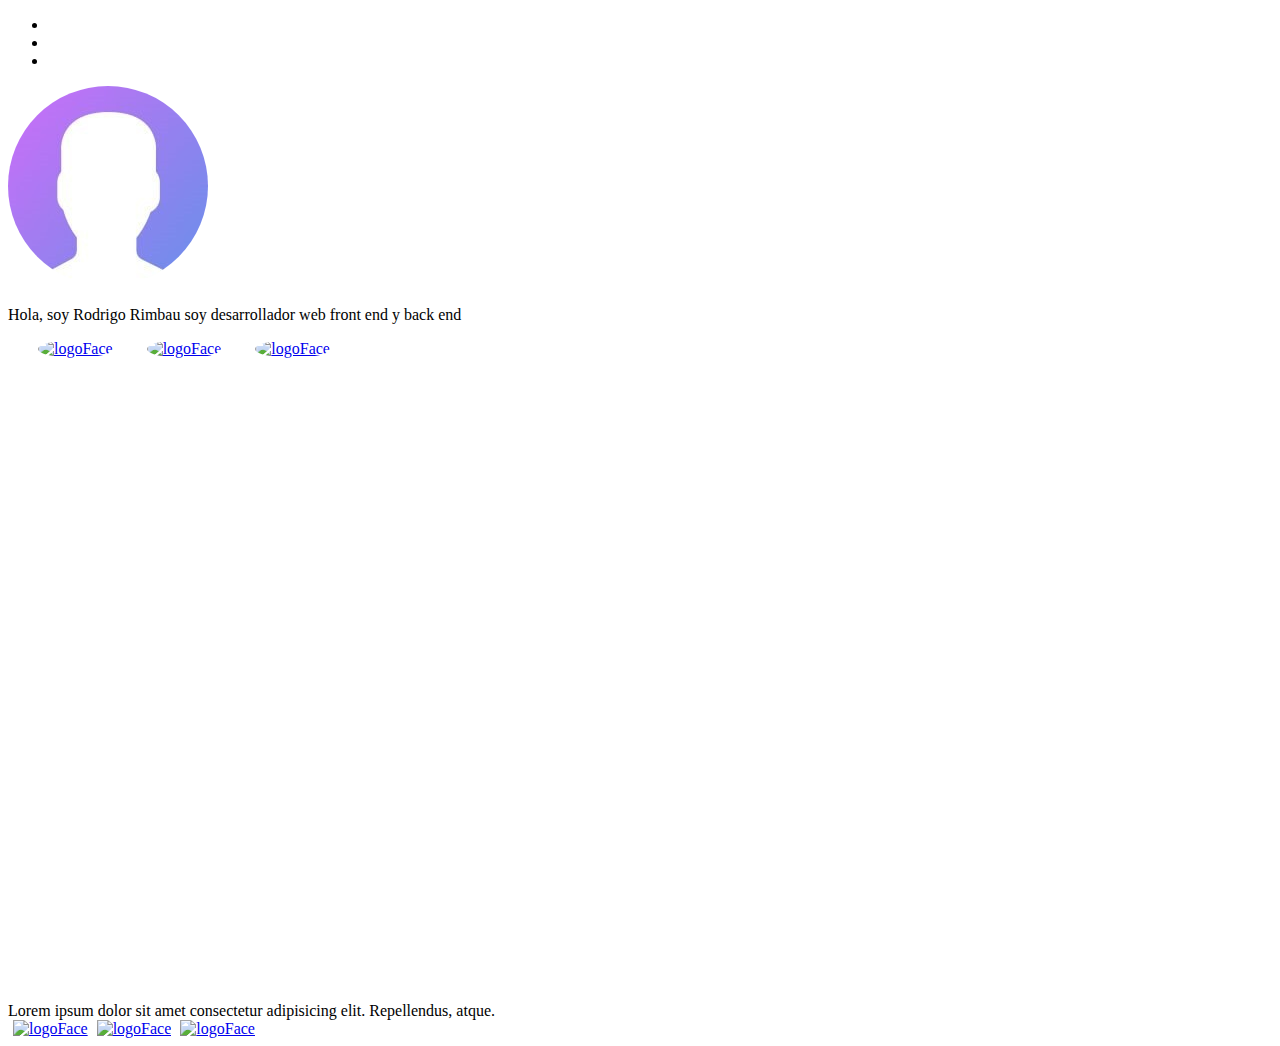
==== pages/aboutme.html @ ce5ebc76 "Proyect Final" ====
<!DOCTYPE html>
<html lang="en">
<head>
    <meta charset="UTF-8">
    <meta http-equiv="X-UA-Compatible" content="IE=edge">
    <meta name="viewport" content="width=device-width, initial-scale=1.0">
    <title>Acerca de mi Rodrigo Rimbau</title>
    <link href="https://cdn.jsdelivr.net/npm/bootstrap@5.0.2/dist/css/bootstrap.min.css" rel="stylesheet" integrity="sha384-EVSTQN3/azprG1Anm3QDgpJLIm9Nao0Yz1ztcQTwFspd3yD65VohhpuuCOmLASjC" crossorigin="anonymous">
    <link rel="stylesheet" href="../css/stylesI.css">
</head>
<body>
    <div class="container-flex">
        <header class="m-0 p-0 row bg-dark">
            <nav class="col">
                <ul class="nav nav-pills justify-content-center">
                    <li class="nav-item p-2 liHoverMain"><a href="#" class="nav-link" aria-current="page">Inicio</a></li>
                    <li class="nav-item p-2 liHoverMain"><a href="./pages/aboutme.html" class="nav-link" aria-current="page">Acerca de mi</a></li>
                    <li class="nav-item p-2 liHoverMain"><a href="./pages/services.html" class="nav-link" aria-current="page">Servicios</a></li>
                </ul>
            </nav>
        </header>
    <main class="mainAboutMe row">
        <div class="col-5 bg-dark">
            <div class="row justify-content-center align-items-center">
                <div class="col-5 imgPrese">
                <img src="../img/logoPres.jpg" alt="">
            </div>
            <div class="row align-items-center justify-content-center">
                <div class="col-7 text-center text-light mt-5">
                    <p>Hola, soy Rodrigo Rimbau soy desarrollador web front end y back end</p>
                </div>
                
            <div class="row align-items-center justify-content-center">
                <div class="col-7 text-center text-light mt-5 d-flex imgRedesPrese">
                    <a href="https://www.facebook.com/roodriiiigooo"><img src="../img/facebook-logo.png" alt="logoFace"></a>
                    <a href="https://www.instagram.com/rroodry/"><img src="../img/pngwing.com.png" alt="logoFace"></a>
                    <a href="https://www.twitter.com"><img src="../img/twitter_logo.png" alt="logoFace"></a>
        
                </div>
            </div>
            </div>    
        </div>
    </main>
    <footer class="row bg-dark text-light">
        <div class="col-5 justify-content-center align-items-center">
            <p>Lorem ipsum dolor sit amet consectetur adipisicing elit. Repellendus, atque.</p>
        </div>
        <div class="col imgColum d-flex justify-content-end align-items-center">
            <a href="https://www.facebook.com/roodriiiigooo"><img src="../img/facebook-logo.png" alt="logoFace"></a>
            <a href="https://www.instagram.com/rroodry/"><img src="../img/pngwing.com.png" alt="logoFace"></a>
            <a href="https://www.twitter.com"><img src="../img/twitter_logo.png" alt="logoFace"></a>
        </div>
    </footer>
</body>
</body>
</html>
---- css/stylesI.css ----
header {
  max-width: 100%;
}

header nav ul li a {
  color: white !important;
  -webkit-animation: fadeInMenu 1s;
          animation: fadeInMenu 1s;
}

header nav ul li a:hover {
  -webkit-transform: scale(1.2);
          transform: scale(1.2);
  -webkit-transition: -webkit-transform 1s ease-in-out;
  transition: -webkit-transform 1s ease-in-out;
  transition: transform 1s ease-in-out;
  transition: transform 1s ease-in-out, -webkit-transform 1s ease-in-out;
}

.mainIndex {
  -webkit-animation: fadeInMenu 1s;
          animation: fadeInMenu 1s;
  background-image: url(../img/mainImg.jpg);
  margin: 0px !important;
  padding: 0px !important;
}

.mainIndex .dvText {
  cursor: pointer;
  background-color: rgba(0, 0, 0, 0.562);
  border-radius: 10px;
  padding: 50px;
  height: 200px;
}

.mainIndex .dvText:hover section h2, .mainIndex .dvText:hover section h3 {
  display: none;
}

.mainIndex .dvText:hover section:after {
  content: 'Ver mas Proyectos';
  -webkit-animation: fadeInMenu 1s;
          animation: fadeInMenu 1s;
}

.mainIndex .dvText section h2, .mainIndex .dvText section h3 {
  -webkit-animation: fadeInMenu 1s;
          animation: fadeInMenu 1s;
}

.mainIndex section {
  font-size: 50px;
}

footer {
  margin: 0px !important;
  padding: 0px !important;
}

footer p {
  margin-bottom: 0px !important;
}

footer .imgColum img {
  margin-left: 5px;
  width: 20px;
}

footer .imgColum img:hover {
  -webkit-transform: rotate(10deg) scale(1.5);
          transform: rotate(10deg) scale(1.5);
  -webkit-transition: -webkit-transform 1s;
  transition: -webkit-transform 1s;
  transition: transform 1s;
  transition: transform 1s, -webkit-transform 1s;
}

.mainAboutMe div div div img {
  border-radius: 50%;
  width: 200px;
  height: 200px;
}

.mainAboutMe div .imgRedesPrese img {
  width: 50px;
  height: 50px;
  margin-left: 30px;
}

@-webkit-keyframes imgRedes {
  0% {
    -webkit-transform: scale(1);
            transform: scale(1);
  }
  100% {
    -webkit-transform: scale(1.5);
            transform: scale(1.5);
  }
}

@keyframes imgRedes {
  0% {
    -webkit-transform: scale(1);
            transform: scale(1);
  }
  100% {
    -webkit-transform: scale(1.5);
            transform: scale(1.5);
  }
}

@-webkit-keyframes fadeInMenu {
  0% {
    opacity: 0;
  }
  100% {
    opacity: 1;
  }
}

@keyframes fadeInMenu {
  0% {
    opacity: 0;
  }
  100% {
    opacity: 1;
  }
}

@media screen and (max-width: 609px) {
  .mainIndex section h2, .mainIndex section h3 {
    font-size: 15px;
  }
}

main {
  height: 100vh;
}
/*# sourceMappingURL=stylesI.css.map */
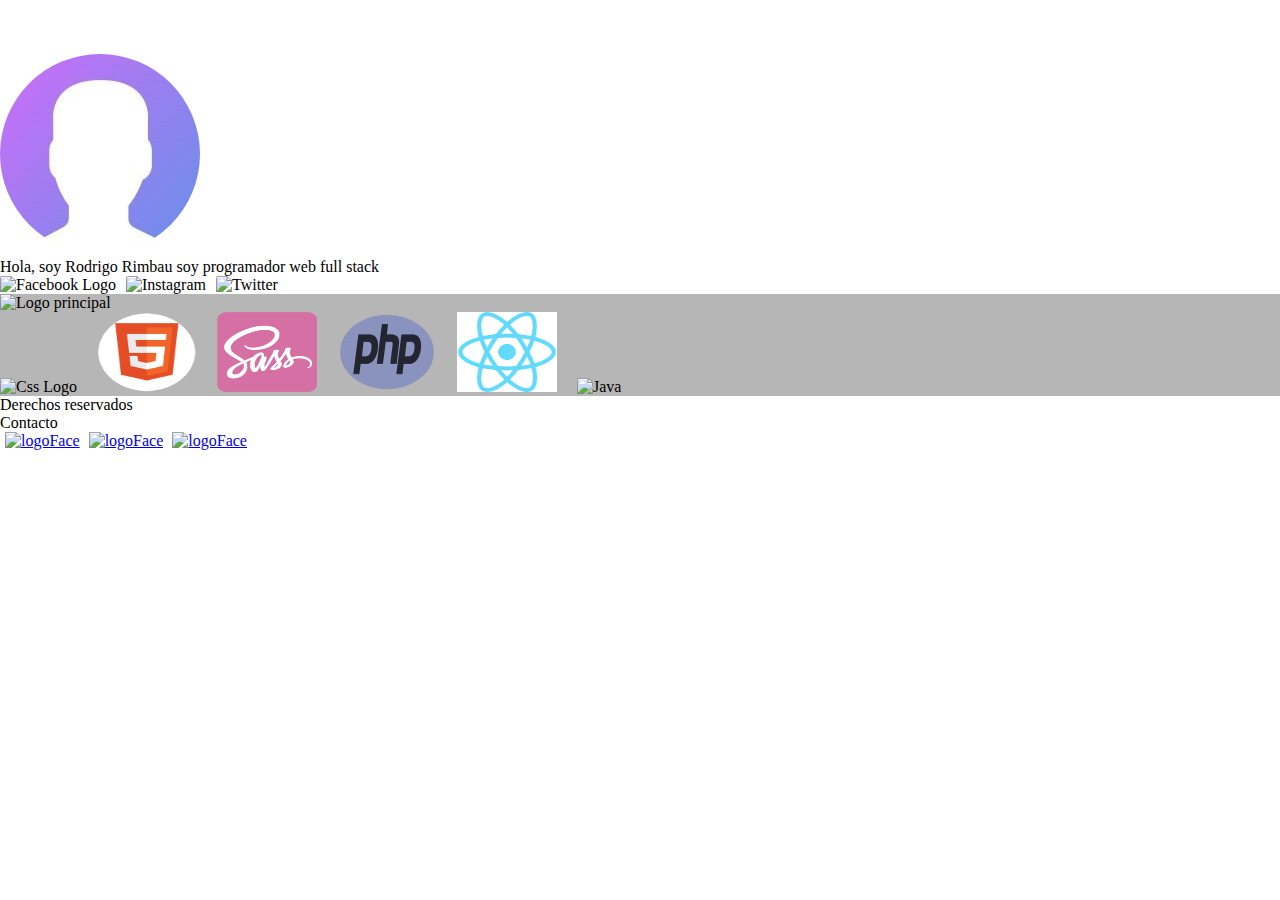
==== commit 03450a28: "Proyect Final" ====
--- a/pages/aboutme.html
+++ b/pages/aboutme.html
@@ -11,7 +11,7 @@
 <body>
     <div class="container-flex">
         <header class="m-0 p-0 row bg-dark">
-            <nav class="col">
+            <nav class="col-12">
                 <ul class="nav nav-pills justify-content-center">
                     <li class="nav-item p-2 liHoverMain"><a href="#" class="nav-link" aria-current="page">Inicio</a></li>
                     <li class="nav-item p-2 liHoverMain"><a href="./pages/aboutme.html" class="nav-link" aria-current="page">Acerca de mi</a></li>
@@ -19,33 +19,35 @@
                 </ul>
             </nav>
         </header>
-    <main class="mainAboutMe row">
-        <div class="col-5 bg-dark">
-            <div class="row justify-content-center align-items-center">
-                <div class="col-5 imgPrese">
-                <img src="../img/logoPres.jpg" alt="">
+    <main class="mainAboutMe row m-0 p-0">
+        <div class="col-sm-12 col-md-6 col-lg-4 bg-dark text-light colPresen">
+            <div class="logoPrincipal d-flex justify-content-center">
+                <img src="../img/logoPres.jpg" alt="imagen logo">
             </div>
-            <div class="row align-items-center justify-content-center">
-                <div class="col-7 text-center text-light mt-5">
-                    <p>Hola, soy Rodrigo Rimbau soy desarrollador web front end y back end</p>
-                </div>
-                
-            <div class="row align-items-center justify-content-center">
-                <div class="col-7 text-center text-light mt-5 d-flex imgRedesPrese">
-                    <a href="https://www.facebook.com/roodriiiigooo"><img src="../img/facebook-logo.png" alt="logoFace"></a>
-                    <a href="https://www.instagram.com/rroodry/"><img src="../img/pngwing.com.png" alt="logoFace"></a>
-                    <a href="https://www.twitter.com"><img src="../img/twitter_logo.png" alt="logoFace"></a>
-        
-                </div>
+            <div class="textPrese text-center mt-5">
+                <p>Hola, soy Rodrigo Rimbau soy programador web full stack</p>
             </div>
-            </div>    
+            <div class="logosPresen d-flex justify-content-center align-items-center">
+                <img src="../img/facebook-logo.png" alt="Facebook Logo"><img src="../img/pngwing.com.png" alt="Instagram"><img src="../img/twitter_logo.png" alt="Twitter">
+            </div>
+        </div>
+        <div class="col-sm-12 col-md-6 col-lg-8 colContent">
+            <div class="contImagen mt-5 d-flex justify-content-center">
+                <img src="../img/19362653-768x432.jpg" alt="Logo principal">
+            </div>
+            <div class="imgCodes mt-5 d-flex justify-content-center align-items-center mb-5">
+                <img src="../img/css.png" alt="Css Logo"><img src="../img/html.png" alt="Html Logo"><img src="../img/sass.png" alt="Sass Logo"><img src="../img/php.png" alt="php logo"><img src="../img/Logo2React.png" alt="React Logo"><img src="../img/logojavas.png" alt="Java">
+            </div>
         </div>
     </main>
     <footer class="row bg-dark text-light">
-        <div class="col-5 justify-content-center align-items-center">
-            <p>Lorem ipsum dolor sit amet consectetur adipisicing elit. Repellendus, atque.</p>
+        <div class="col-5 justify-content-center m-0 p-0 align-items-center">
+            <p>Derechos reservados</p>
         </div>
-        <div class="col imgColum d-flex justify-content-end align-items-center">
+        <div class="col-2 justify-content-center align-items-center d-flex m-0 p-0">
+            <p><a>Contacto</a></p>
+        </div>
+        <div class="col-5 m-0 p-0 imgColum d-flex justify-content-end align-items-center">
             <a href="https://www.facebook.com/roodriiiigooo"><img src="../img/facebook-logo.png" alt="logoFace"></a>
             <a href="https://www.instagram.com/rroodry/"><img src="../img/pngwing.com.png" alt="logoFace"></a>
             <a href="https://www.twitter.com"><img src="../img/twitter_logo.png" alt="logoFace"></a>
@@ -53,4 +55,4 @@
     </footer>
 </body>
 </body>
-</html>+</html>
--- a/css/stylesI.css
+++ b/css/stylesI.css
@@ -1,3 +1,8 @@
+* {
+  margin: 0px;
+  padding: 0px;
+}
+
 header {
   max-width: 100%;
 }
@@ -53,6 +58,7 @@
 }
 
 footer {
+  height: 50px;
   margin: 0px !important;
   padding: 0px !important;
 }
@@ -75,16 +81,48 @@
   transition: transform 1s, -webkit-transform 1s;
 }
 
-.mainAboutMe div div div img {
-  border-radius: 50%;
-  width: 200px;
-  height: 200px;
+* {
+  margin: 0px;
+  padding: 0px;
 }
 
-.mainAboutMe div .imgRedesPrese img {
-  width: 50px;
-  height: 50px;
-  margin-left: 30px;
+.mainAboutMe .colPresen .logosPresen img {
+  width: 30px;
+  margin-right: 10px;
+  border-radius: 2px;
+}
+
+.mainAboutMe .colPresen .logoPrincipal img {
+  border-radius: 50%;
+}
+
+.mainAboutMe .colContent {
+  background-color: #b6b6b6;
+}
+
+.mainAboutMe .colContent .contImagen img {
+  width: 95%;
+}
+
+.mainAboutMe .colContent .imgCodes {
+  -ms-flex-wrap: wrap;
+      flex-wrap: wrap;
+}
+
+.mainAboutMe .colContent .imgCodes img {
+  width: 100px;
+  height: 80px;
+  margin-right: 20px;
+}
+
+.mainAboutMe .colContent .imgCodes img:hover {
+  cursor: pointer;
+  -webkit-transition: -webkit-transform 0.5s;
+  transition: -webkit-transform 0.5s;
+  transition: transform 0.5s;
+  transition: transform 0.5s, -webkit-transform 0.5s;
+  -webkit-transform: scale(1.2);
+          transform: scale(1.2);
 }
 
 @-webkit-keyframes imgRedes {
@@ -132,8 +170,4 @@
     font-size: 15px;
   }
 }
-
-main {
-  height: 100vh;
-}
 /*# sourceMappingURL=stylesI.css.map */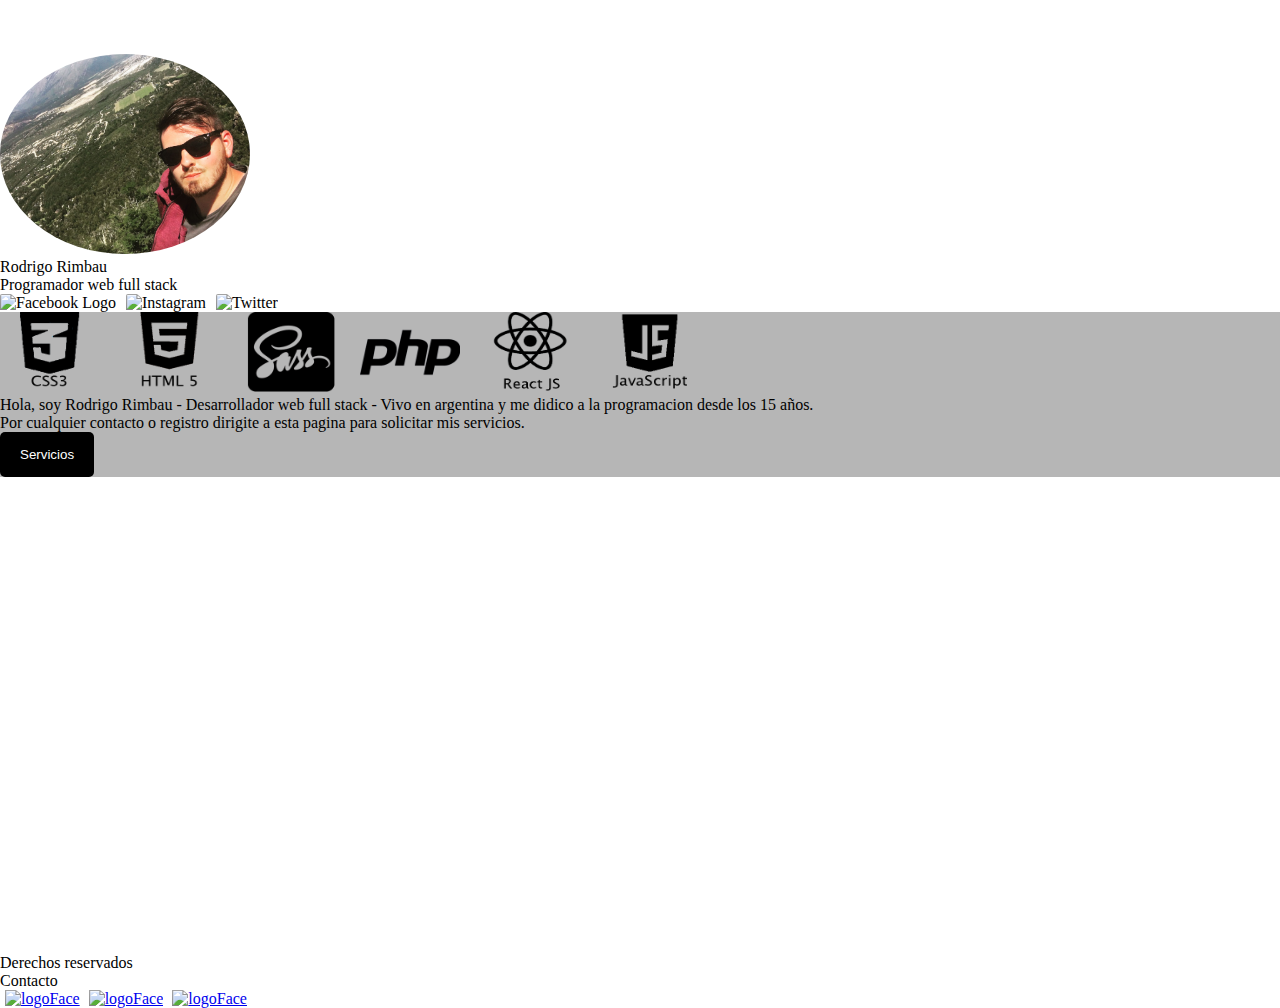
==== commit f95eaabf: "Proyect Final" ====
--- a/pages/aboutme.html
+++ b/pages/aboutme.html
@@ -13,30 +13,37 @@
         <header class="m-0 p-0 row bg-dark">
             <nav class="col-12">
                 <ul class="nav nav-pills justify-content-center">
-                    <li class="nav-item p-2 liHoverMain"><a href="#" class="nav-link" aria-current="page">Inicio</a></li>
-                    <li class="nav-item p-2 liHoverMain"><a href="./pages/aboutme.html" class="nav-link" aria-current="page">Acerca de mi</a></li>
-                    <li class="nav-item p-2 liHoverMain"><a href="./pages/services.html" class="nav-link" aria-current="page">Servicios</a></li>
+                    <li class="nav-item p-2 liHoverMain"><a href="../index.html" class="nav-link" aria-current="page">Inicio</a></li>
+                    <li class="nav-item p-2 liHoverMain"><a href="./aboutme.html" class="nav-link" aria-current="page">Acerca de mi</a></li>
+                    <li class="nav-item p-2 liHoverMain"><a href="./services.html" class="nav-link" aria-current="page">Servicios</a></li>
                 </ul>
             </nav>
         </header>
     <main class="mainAboutMe row m-0 p-0">
         <div class="col-sm-12 col-md-6 col-lg-4 bg-dark text-light colPresen">
-            <div class="logoPrincipal d-flex justify-content-center">
-                <img src="../img/logoPres.jpg" alt="imagen logo">
+            <div class="logoPrincipal d-flex justify-content-center imgPerfil">
+                <img src="../img/perfil.jpeg" alt="imagen logo">
             </div>
             <div class="textPrese text-center mt-5">
-                <p>Hola, soy Rodrigo Rimbau soy programador web full stack</p>
+                <p>Rodrigo Rimbau</p>
+                <p>Programador web full stack</p>
             </div>
-            <div class="logosPresen d-flex justify-content-center align-items-center">
+            <div class="logosPresen d-flex justify-content-center align-items-center mt-5">
                 <img src="../img/facebook-logo.png" alt="Facebook Logo"><img src="../img/pngwing.com.png" alt="Instagram"><img src="../img/twitter_logo.png" alt="Twitter">
             </div>
         </div>
-        <div class="col-sm-12 col-md-6 col-lg-8 colContent">
-            <div class="contImagen mt-5 d-flex justify-content-center">
-                <img src="../img/19362653-768x432.jpg" alt="Logo principal">
+        <div class="col-sm-12 col-md-6 col-lg-8 colContent p-0">
+            <div class="imgCodes mt-5 d-flex justify-content-center align-items-center mb-5">
+                <div class="border p-5 bg-white dvCodes text-center">
+                    <img src="../img/css.png" alt="Css Logo"><img src="../img/html.png" alt="Html Logo"><img src="../img/sass.png" alt="Sass Logo"><img src="../img/php.png" alt="php logo"><img src="../img/Logo2React.png" alt="React Logo"><img src="../img/logojavas.png" alt="Java">
+                </div>
             </div>
-            <div class="imgCodes mt-5 d-flex justify-content-center align-items-center mb-5">
-                <img src="../img/css.png" alt="Css Logo"><img src="../img/html.png" alt="Html Logo"><img src="../img/sass.png" alt="Sass Logo"><img src="../img/php.png" alt="php logo"><img src="../img/Logo2React.png" alt="React Logo"><img src="../img/logojavas.png" alt="Java">
+            <div class="p-5 contentDescp">
+                <div class="bg-dark p-5 text-light text-center dvDescp">
+                    <p>Hola, soy Rodrigo Rimbau - Desarrollador web full stack - Vivo en argentina y me didico a la programacion desde los 15 años.</p>
+                    <p>Por cualquier contacto o registro dirigite a esta pagina para solicitar mis servicios.</p>
+                    <input type="button" value="Servicios">
+                </div>
             </div>
         </div>
     </main>
--- a/css/stylesI.css
+++ b/css/stylesI.css
@@ -86,6 +86,15 @@
   padding: 0px;
 }
 
+.mainAboutMe {
+  height: 100vh;
+}
+
+.mainAboutMe .colPresen .imgPerfil img {
+  width: 250px;
+  height: 200px;
+}
+
 .mainAboutMe .colPresen .logosPresen img {
   width: 30px;
   margin-right: 10px;
@@ -100,13 +109,13 @@
   background-color: #b6b6b6;
 }
 
-.mainAboutMe .colContent .contImagen img {
-  width: 95%;
-}
-
 .mainAboutMe .colContent .imgCodes {
   -ms-flex-wrap: wrap;
       flex-wrap: wrap;
+}
+
+.mainAboutMe .colContent .imgCodes .dvCodes {
+  border-radius: 10px;
 }
 
 .mainAboutMe .colContent .imgCodes img {
@@ -121,6 +130,26 @@
   transition: -webkit-transform 0.5s;
   transition: transform 0.5s;
   transition: transform 0.5s, -webkit-transform 0.5s;
+}
+
+.mainAboutMe .colContent .contentDescp .dvDescp {
+  border-radius: 5px;
+}
+
+.mainAboutMe .colContent .contentDescp .dvDescp input {
+  padding: 15px 20px 15px 20px;
+  background: none;
+  border: none;
+  background-color: black;
+  border-radius: 5px;
+  color: white;
+}
+
+.mainAboutMe .colContent .contentDescp .dvDescp input:hover {
+  -webkit-transition: -webkit-transform 0.5s;
+  transition: -webkit-transform 0.5s;
+  transition: transform 0.5s;
+  transition: transform 0.5s, -webkit-transform 0.5s;
   -webkit-transform: scale(1.2);
           transform: scale(1.2);
 }
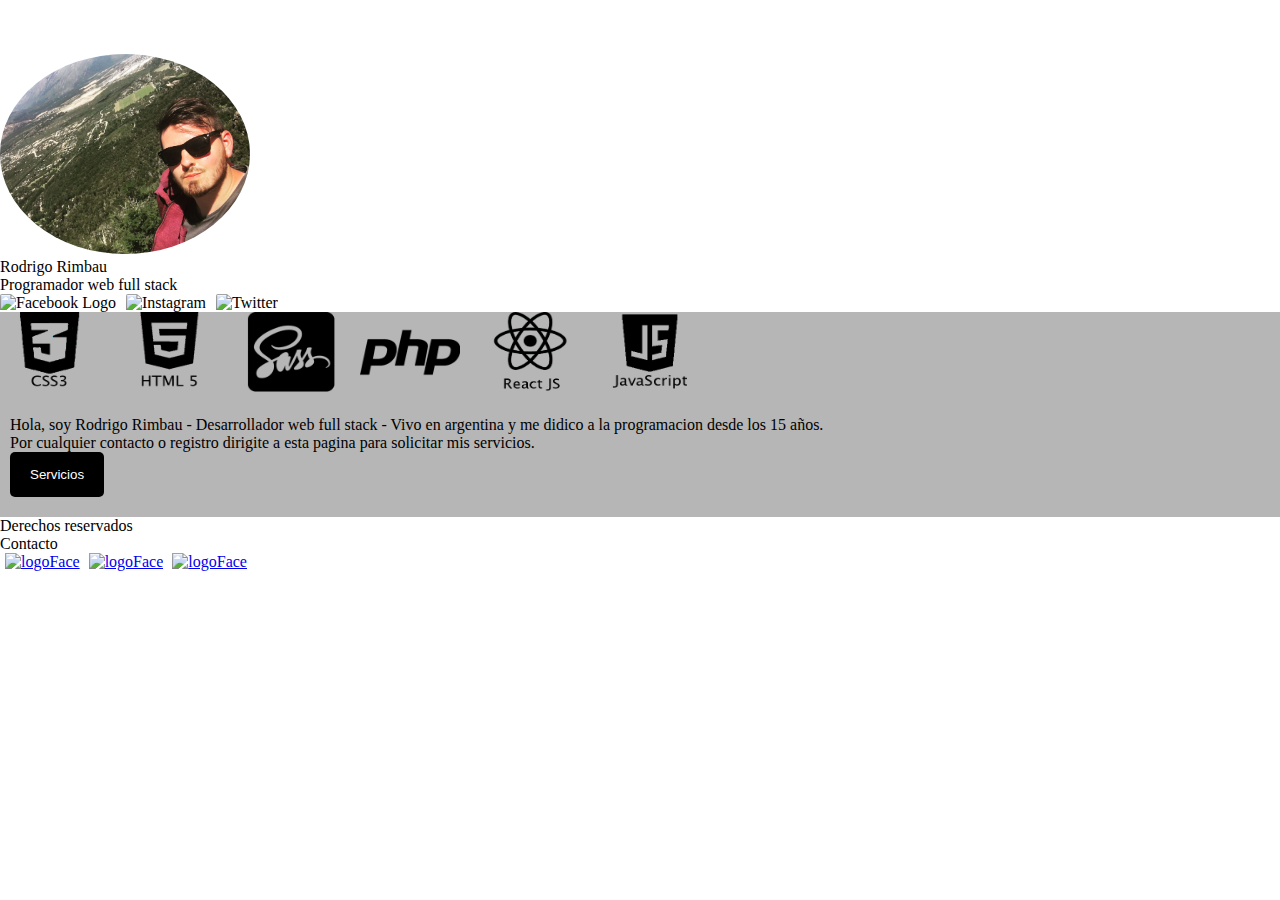
==== commit 2b232f24: "Proyect Final" ====
--- a/pages/aboutme.html
+++ b/pages/aboutme.html
@@ -38,7 +38,7 @@
                     <img src="../img/css.png" alt="Css Logo"><img src="../img/html.png" alt="Html Logo"><img src="../img/sass.png" alt="Sass Logo"><img src="../img/php.png" alt="php logo"><img src="../img/Logo2React.png" alt="React Logo"><img src="../img/logojavas.png" alt="Java">
                 </div>
             </div>
-            <div class="p-5 contentDescp">
+            <div class="contentDescp">
                 <div class="bg-dark p-5 text-light text-center dvDescp">
                     <p>Hola, soy Rodrigo Rimbau - Desarrollador web full stack - Vivo en argentina y me didico a la programacion desde los 15 años.</p>
                     <p>Por cualquier contacto o registro dirigite a esta pagina para solicitar mis servicios.</p>
@@ -47,7 +47,7 @@
             </div>
         </div>
     </main>
-    <footer class="row bg-dark text-light">
+    <footer class="row m-0 p-0 bg-dark text-light">
         <div class="col-5 justify-content-center m-0 p-0 align-items-center">
             <p>Derechos reservados</p>
         </div>
--- a/css/stylesI.css
+++ b/css/stylesI.css
@@ -86,13 +86,15 @@
   padding: 0px;
 }
 
-.mainAboutMe {
-  height: 100vh;
+.mainAboutMe .colPresen {
+  z-index: 1;
 }
 
 .mainAboutMe .colPresen .imgPerfil img {
   width: 250px;
   height: 200px;
+  -webkit-animation: perfilPic 0.5s;
+          animation: perfilPic 0.5s;
 }
 
 .mainAboutMe .colPresen .logosPresen img {
@@ -110,6 +112,9 @@
 }
 
 .mainAboutMe .colContent .imgCodes {
+  z-index: 0;
+  -webkit-animation: wLeft 2s;
+          animation: wLeft 2s;
   -ms-flex-wrap: wrap;
       flex-wrap: wrap;
 }
@@ -130,13 +135,23 @@
   transition: -webkit-transform 0.5s;
   transition: transform 0.5s;
   transition: transform 0.5s, -webkit-transform 0.5s;
+  -webkit-transform: scale(1.2);
+          transform: scale(1.2);
+}
+
+.mainAboutMe .colContent .contentDescp {
+  padding: 20px 0px 20px 10px;
 }
 
 .mainAboutMe .colContent .contentDescp .dvDescp {
-  border-radius: 5px;
+  -webkit-animation: wRigth 2s;
+          animation: wRigth 2s;
+  border-radius: 5px 0px 0px 5px;
 }
 
 .mainAboutMe .colContent .contentDescp .dvDescp input {
+  -webkit-animation: alert 5s infinite;
+          animation: alert 5s infinite;
   padding: 15px 20px 15px 20px;
   background: none;
   border: none;
@@ -146,6 +161,8 @@
 }
 
 .mainAboutMe .colContent .contentDescp .dvDescp input:hover {
+  -webkit-animation: none;
+          animation: none;
   -webkit-transition: -webkit-transform 0.5s;
   transition: -webkit-transform 0.5s;
   transition: transform 0.5s;
@@ -194,6 +211,102 @@
   }
 }
 
+@-webkit-keyframes perfilPic {
+  100% {
+    -webkit-transform: rotateY(360deg);
+            transform: rotateY(360deg);
+  }
+}
+
+@keyframes perfilPic {
+  100% {
+    -webkit-transform: rotateY(360deg);
+            transform: rotateY(360deg);
+  }
+}
+
+@-webkit-keyframes wLeft {
+  0% {
+    -webkit-transform: translate(-250px);
+            transform: translate(-250px);
+  }
+  100% {
+    -webkit-transform: translate(0px);
+            transform: translate(0px);
+  }
+}
+
+@keyframes wLeft {
+  0% {
+    -webkit-transform: translate(-250px);
+            transform: translate(-250px);
+  }
+  100% {
+    -webkit-transform: translate(0px);
+            transform: translate(0px);
+  }
+}
+
+@-webkit-keyframes wRigth {
+  0% {
+    -webkit-transform: translate(250px);
+            transform: translate(250px);
+  }
+  100% {
+    -webkit-transform: translate(0px);
+            transform: translate(0px);
+  }
+}
+
+@keyframes wRigth {
+  0% {
+    -webkit-transform: translate(250px);
+            transform: translate(250px);
+  }
+  100% {
+    -webkit-transform: translate(0px);
+            transform: translate(0px);
+  }
+}
+
+@-webkit-keyframes alert {
+  0% {
+    -webkit-transform: translate(0px);
+            transform: translate(0px);
+  }
+  25% {
+    -webkit-transform: translate(5px);
+            transform: translate(5px);
+  }
+  50% {
+    -webkit-transform: translate(-5px);
+            transform: translate(-5px);
+  }
+  100% {
+    -webkit-transform: translate(0px);
+            transform: translate(0px);
+  }
+}
+
+@keyframes alert {
+  0% {
+    -webkit-transform: translate(0px);
+            transform: translate(0px);
+  }
+  25% {
+    -webkit-transform: translate(5px);
+            transform: translate(5px);
+  }
+  50% {
+    -webkit-transform: translate(-5px);
+            transform: translate(-5px);
+  }
+  100% {
+    -webkit-transform: translate(0px);
+            transform: translate(0px);
+  }
+}
+
 @media screen and (max-width: 609px) {
   .mainIndex section h2, .mainIndex section h3 {
     font-size: 15px;
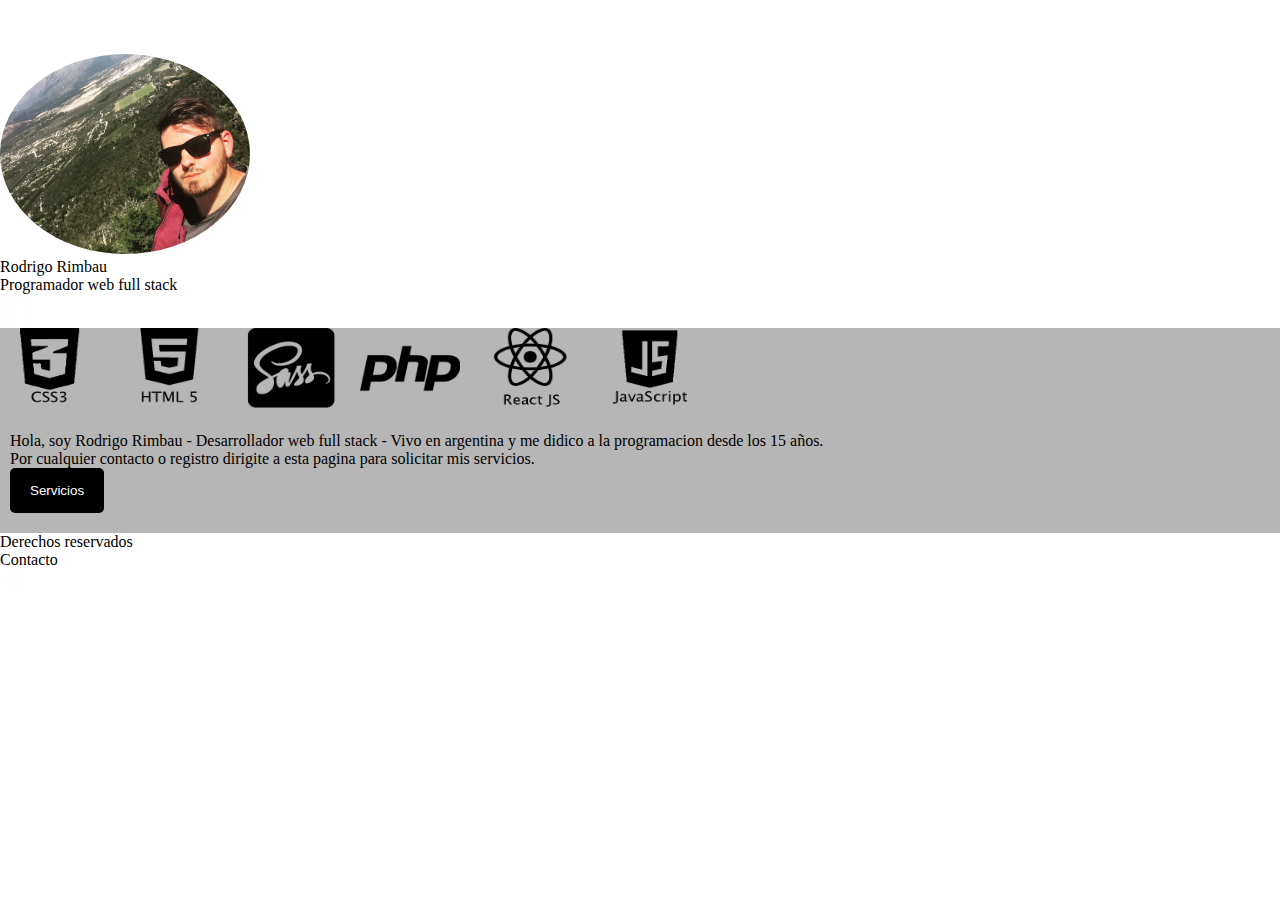
==== commit 3d16ea0b: "Proyect Final" ====
--- a/pages/aboutme.html
+++ b/pages/aboutme.html
@@ -9,7 +9,7 @@
     <link rel="stylesheet" href="../css/stylesI.css">
 </head>
 <body>
-    <div class="container-flex">
+    <div class="container-fluid m-0 p-0">
         <header class="m-0 p-0 row bg-dark">
             <nav class="col-12">
                 <ul class="nav nav-pills justify-content-center">
@@ -47,14 +47,14 @@
             </div>
         </div>
     </main>
-    <footer class="row m-0 p-0 bg-dark text-light">
-        <div class="col-5 justify-content-center m-0 p-0 align-items-center">
+    <footer class="row bg-dark text-light">
+        <div class="col-5 justify-content-center d-flex m-0 p-0 align-items-center">
             <p>Derechos reservados</p>
         </div>
         <div class="col-2 justify-content-center align-items-center d-flex m-0 p-0">
             <p><a>Contacto</a></p>
         </div>
-        <div class="col-5 m-0 p-0 imgColum d-flex justify-content-end align-items-center">
+        <div class="col-5 m-0 p-0 imgColum d-flex justify-content-center align-items-center">
             <a href="https://www.facebook.com/roodriiiigooo"><img src="../img/facebook-logo.png" alt="logoFace"></a>
             <a href="https://www.instagram.com/rroodry/"><img src="../img/pngwing.com.png" alt="logoFace"></a>
             <a href="https://www.twitter.com"><img src="../img/twitter_logo.png" alt="logoFace"></a>
--- a/css/stylesI.css
+++ b/css/stylesI.css
@@ -23,38 +23,75 @@
 }
 
 .mainIndex {
-  -webkit-animation: fadeInMenu 1s;
-          animation: fadeInMenu 1s;
-  background-image: url(../img/mainImg.jpg);
-  margin: 0px !important;
-  padding: 0px !important;
-}
-
-.mainIndex .dvText {
+  height: 100vh;
+  background-color: #17171b !important;
+}
+
+.mainIndex .colDvSec {
+  background: -webkit-gradient(linear, left top, right top, from(white), color-stop(55%, #212529), color-stop(90%, #17171b));
+  background: linear-gradient(to right, white, #212529 55%, #17171b 90%);
+}
+
+.mainIndex .colDvSec section .dvImgIndex img {
+  width: 100%;
+  height: 100%;
+}
+
+.mainIndex .colDvSec section .dvTextIndex {
+  -webkit-animation: wLeft 1s;
+          animation: wLeft 1s;
+}
+
+.mainIndex .colDvSec section .dvTextIndex h2 {
+  border-radius: 5px;
+  padding: 48px;
+}
+
+.mainIndex .colDvSec section .dvTextIndex a {
+  display: inline-block;
+  padding: 15px 20px;
+  border: none;
+  background-color: black;
+  color: white;
+  border-radius: 5px;
+}
+
+.mainIndex .colDvSec section .dvTextIndex a:hover {
   cursor: pointer;
-  background-color: rgba(0, 0, 0, 0.562);
-  border-radius: 10px;
-  padding: 50px;
-  height: 200px;
-}
-
-.mainIndex .dvText:hover section h2, .mainIndex .dvText:hover section h3 {
-  display: none;
-}
-
-.mainIndex .dvText:hover section:after {
-  content: 'Ver mas Proyectos';
-  -webkit-animation: fadeInMenu 1s;
-          animation: fadeInMenu 1s;
-}
-
-.mainIndex .dvText section h2, .mainIndex .dvText section h3 {
-  -webkit-animation: fadeInMenu 1s;
-          animation: fadeInMenu 1s;
-}
-
-.mainIndex section {
-  font-size: 50px;
+  -webkit-transition: -webkit-transform 1s;
+  transition: -webkit-transform 1s;
+  transition: transform 1s;
+  transition: transform 1s, -webkit-transform 1s;
+  -webkit-transform: scale(1.2);
+          transform: scale(1.2);
+  -webkit-box-shadow: 0px 0px 10px white;
+          box-shadow: 0px 0px 10px white;
+}
+
+.mainIndex .colDvSec section .imgRedesIndex {
+  -webkit-animation: wLeft 1s;
+          animation: wLeft 1s;
+}
+
+.mainIndex .colDvSec section .separator {
+  -webkit-animation: wLeft 1s;
+          animation: wLeft 1s;
+}
+
+.mainIndex .colDvSec section .separator img {
+  width: 25px;
+  margin: 5px;
+}
+
+.mainIndex .colDvSec section .separator img:hover {
+  -webkit-transition: -webkit-transform 1s;
+  transition: -webkit-transform 1s;
+  transition: transform 1s;
+  transition: transform 1s, -webkit-transform 1s;
+  -webkit-transform: scale(1.2);
+          transform: scale(1.2);
+  -webkit-box-shadow: 2px 2px 10px white;
+          box-shadow: 2px 2px 10px white;
 }
 
 footer {
@@ -171,6 +208,23 @@
           transform: scale(1.2);
 }
 
+.mainServices .carousel-item {
+  position: relative;
+  height: 30rem;
+  background-repeat: none;
+  background-size: cover;
+}
+
+.mainServices .carousel-item .imgSlide {
+  position: absolute;
+  bottom: 30px;
+  left: 0px;
+  right: 0px;
+  margin-left: auto;
+  margin-right: auto;
+  text-align: center;
+}
+
 @-webkit-keyframes imgRedes {
   0% {
     -webkit-transform: scale(1);
@@ -312,4 +366,16 @@
     font-size: 15px;
   }
 }
+
+@media screen and (max-width: 767px) {
+  .mainIndex .colDvSec {
+    background: none;
+  }
+}
+
+@media screen and (min-width: 1440px) {
+  .mainAboutMe {
+    height: 100vh;
+  }
+}
 /*# sourceMappingURL=stylesI.css.map */